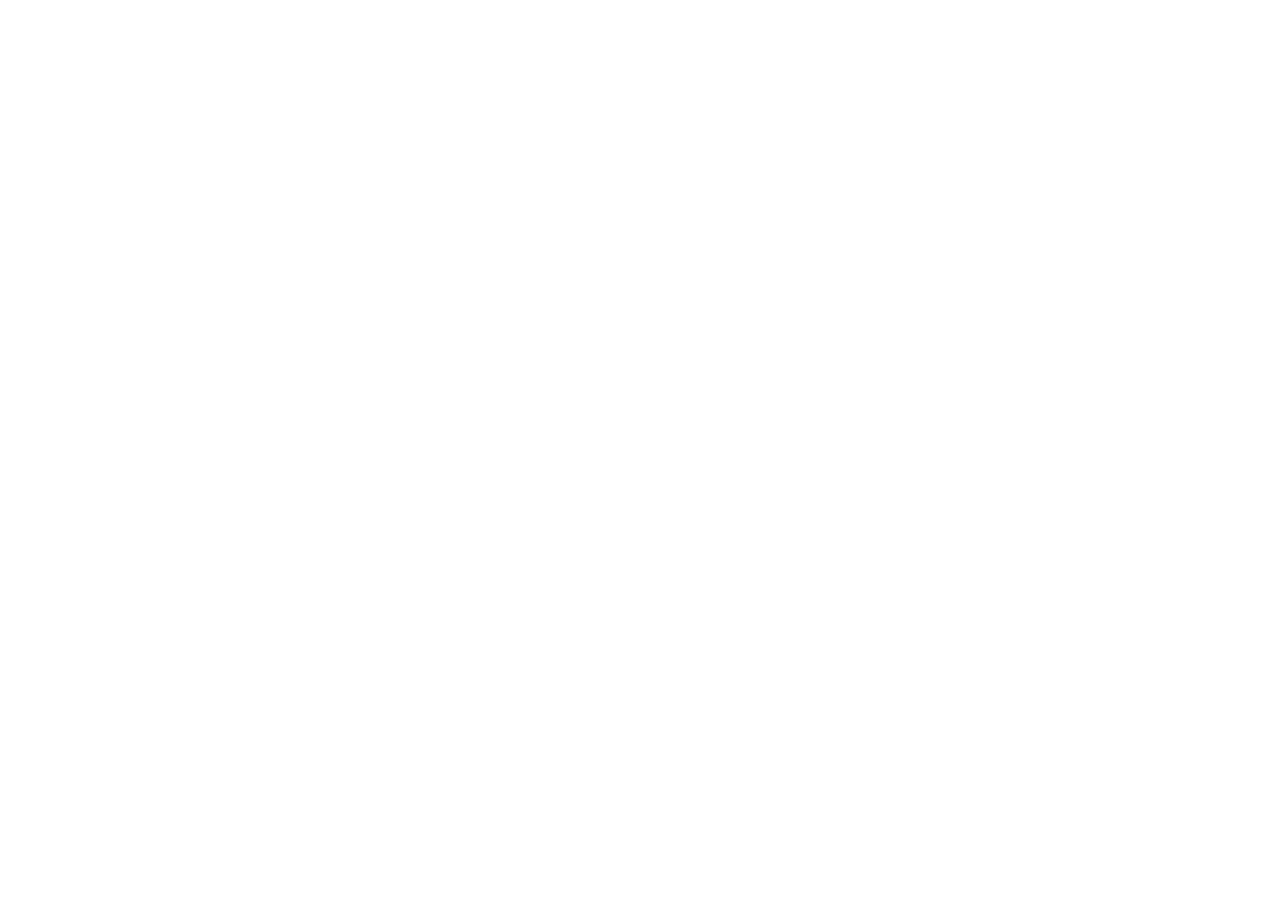
==== index.html @ 373936d8 "First commit" ====
<!DOCTYPE html>
<html lang="en">
  <head>
    <meta charset="UTF-8">
    <meta name="viewport" content="width=device-width, initial-scale=1">
    <title></title>
    <link href="css/style.css" rel="stylesheet">
  </head>
  <body>

  </body>
</html>
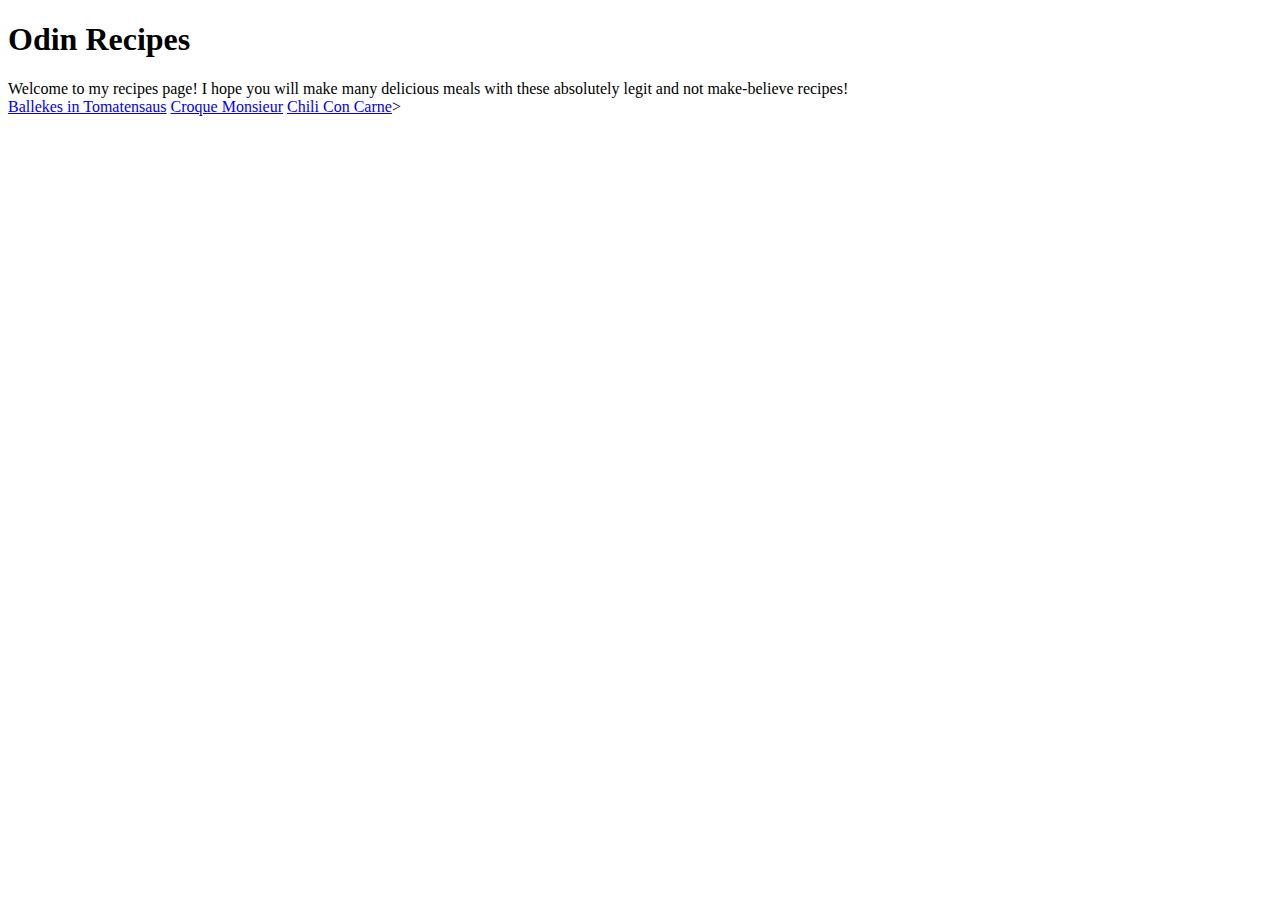
==== commit b701bbbc: "Added correct links for the recipes" ====
--- a/index.html
+++ b/index.html
@@ -1,12 +1,19 @@
 <!DOCTYPE html>
 <html lang="en">
   <head>
-    <meta charset="UTF-8">
-    <meta name="viewport" content="width=device-width, initial-scale=1">
+    <meta charset="UTF-8" />
+    <meta name="viewport" content="width=device-width, initial-scale=1" />
     <title></title>
-    <link href="css/style.css" rel="stylesheet">
+    <link href="css/style.css" rel="stylesheet" />
   </head>
   <body>
-
+    <h1 class="title">Odin Recipes</h1>
+    <section class="intro">
+      Welcome to my recipes page! I hope you will make many delicious meals with
+      these absolutely legit and not make-believe recipes!
+    </section>
+    <a href="./recipes/ballekes.html">Ballekes in Tomatensaus</a>
+    <a href="./recipes/croque.html">Croque Monsieur</a>
+    <a href="./recipes/chili.html">Chili Con Carne</a>>
   </body>
 </html>
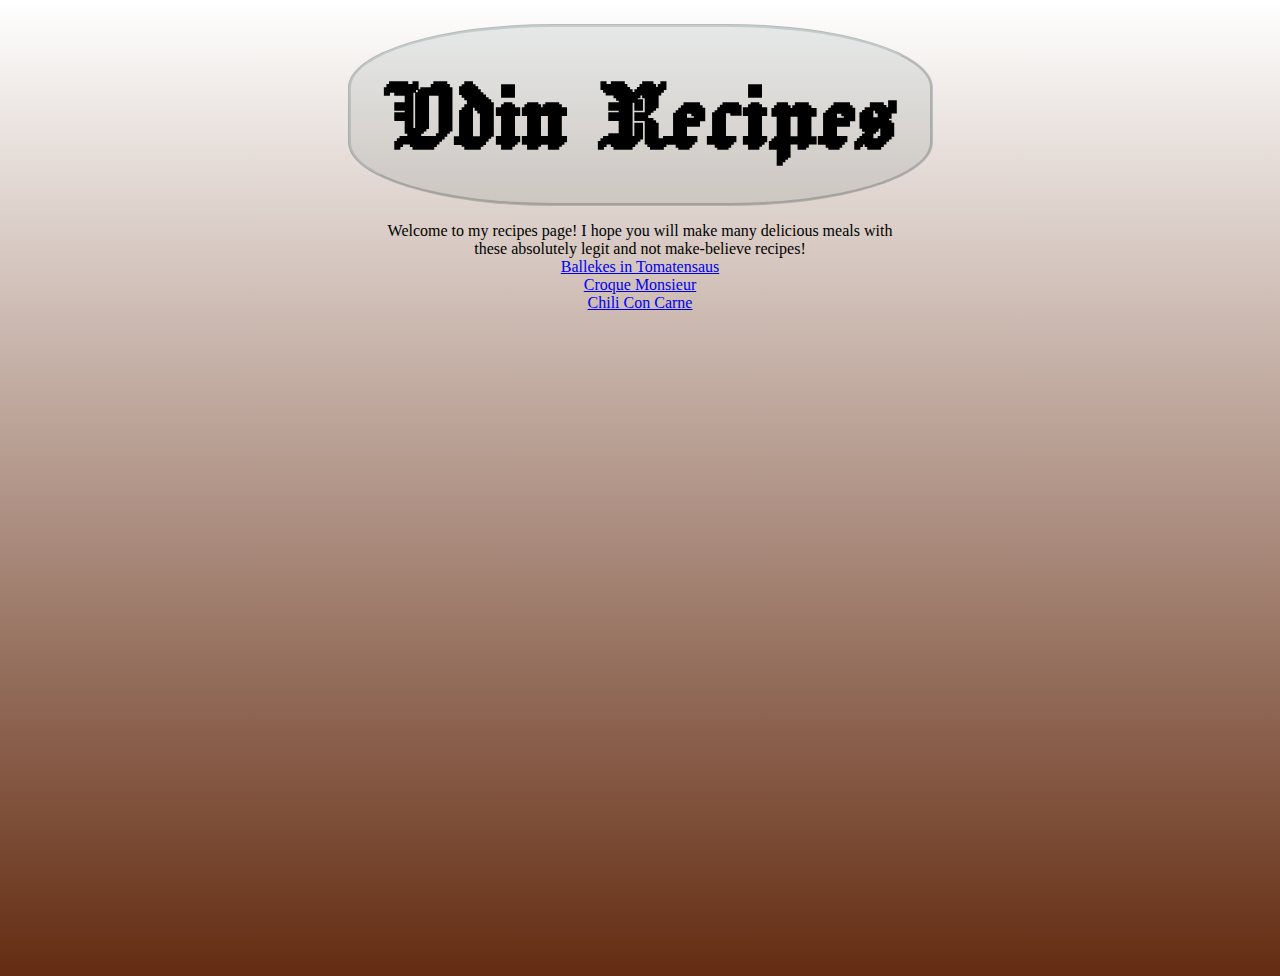
==== commit 78183405: "Small additions" ====
--- a/index.html
+++ b/index.html
@@ -3,8 +3,8 @@
   <head>
     <meta charset="UTF-8" />
     <meta name="viewport" content="width=device-width, initial-scale=1" />
-    <title></title>
-    <link href="css/style.css" rel="stylesheet" />
+    <title>Odin Recipes</title>
+    <link href="/css/style.css" rel="stylesheet" />
   </head>
   <body>
     <h1 class="title">Odin Recipes</h1>
@@ -12,8 +12,13 @@
       Welcome to my recipes page! I hope you will make many delicious meals with
       these absolutely legit and not make-believe recipes!
     </section>
-    <a href="./recipes/ballekes.html">Ballekes in Tomatensaus</a>
+    <div class="recipes">
+          <a href="./recipes/ballekes.html">Ballekes in Tomatensaus</a>
     <a href="./recipes/croque.html">Croque Monsieur</a>
-    <a href="./recipes/chili.html">Chili Con Carne</a>>
+    <a href="./recipes/chili.html">Chili Con Carne</a>
+    </div>
+
+    
+
   </body>
 </html>
--- a/css/style.css
+++ b/css/style.css
@@ -0,0 +1,64 @@
+@import url("https://fonts.googleapis.com/css2?family=Noto+Sans:wght@100;400;800&display=swap");
+@import url('https://fonts.googleapis.com/css2?family=Jacquard+24&display=swap');
+
+body {
+  display:flex;
+  flex-direction: column;
+  justify-items: center;
+  align-items: center;
+  min-height: 60rem;
+  max-height: 120rem;
+  background: linear-gradient(white, rgb(100, 44, 18));
+}
+
+.description {
+  font-family: 'Noto Sans', sans-serif;
+  width: 80%;
+  font-size: 1.1rem;
+  text-align: center;
+}
+
+.title {
+  background-color: rgba(51, 89, 90, 10%);
+  text-align: center;
+  border: 3px groove rgba(51, 89, 90, 20%);
+  border-radius: 35%;
+  padding: 2rem;
+  font-family: 'Jacquard 24';
+  font-size: 7rem;
+  margin-top: 1rem;
+  margin-bottom: 1rem;
+}
+
+.recipe-name {
+  text-align: left;
+}
+
+.intro {
+  font-weight: 400;
+  text-align: center;
+  width: 40%;
+}
+.recipes>a {
+  text-align: center;
+
+}
+.recipes {
+  display: flex;
+  flex-direction: column;
+  width: 40%;
+  justify-self: center;
+  align-items: center;
+}
+
+footer {
+  display: flex;
+  align-self: center;
+  text-align: center;
+  flex-direction: column-reverse;
+  flex-grow: 0;
+  position: sticky;
+  padding-top: 1rem;
+  border-top: 1px solid black;
+  margin-top: 2rem
+}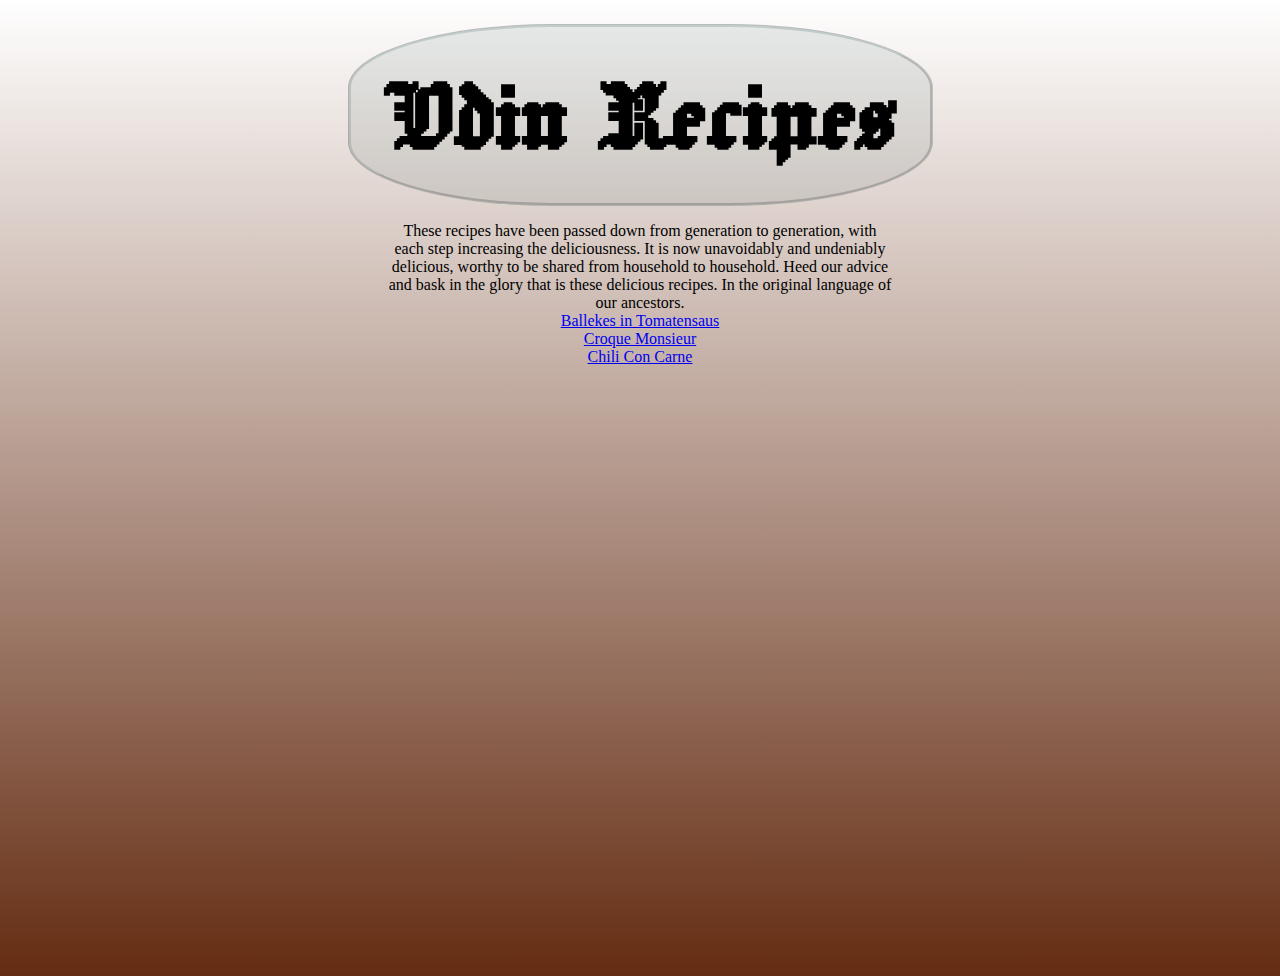
==== commit d92a7bab: "Increased the edgelord factor." ====
--- a/index.html
+++ b/index.html
@@ -9,8 +9,9 @@
   <body>
     <h1 class="title">Odin Recipes</h1>
     <section class="intro">
-      Welcome to my recipes page! I hope you will make many delicious meals with
-      these absolutely legit and not make-believe recipes!
+      These recipes have been passed down from generation to generation, with each step increasing the deliciousness.
+      It is now unavoidably and undeniably delicious, worthy to be shared from household to household. Heed our advice 
+      and bask in the glory that is these delicious recipes. In the original language of our ancestors.
     </section>
     <div class="recipes">
           <a href="./recipes/ballekes.html">Ballekes in Tomatensaus</a>
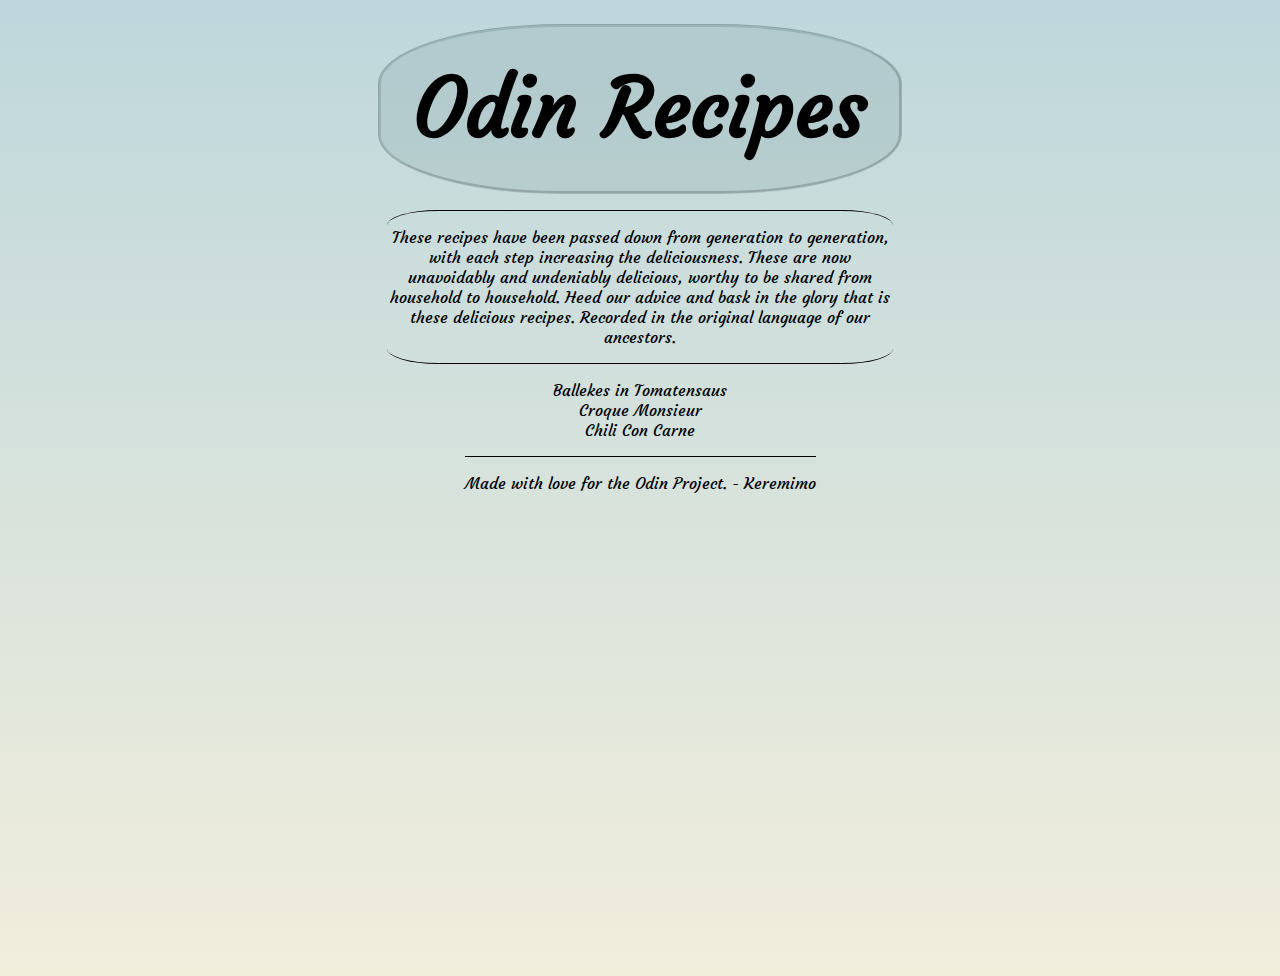
==== commit 0e11c738: "Greatly improved the eye candy" ====
--- a/index.html
+++ b/index.html
@@ -10,16 +10,15 @@
     <h1 class="title">Odin Recipes</h1>
     <section class="intro">
       These recipes have been passed down from generation to generation, with each step increasing the deliciousness.
-      It is now unavoidably and undeniably delicious, worthy to be shared from household to household. Heed our advice 
-      and bask in the glory that is these delicious recipes. In the original language of our ancestors.
+      These are now unavoidably and undeniably delicious, worthy to be shared from household to household. Heed our advice 
+      and bask in the glory that is these delicious recipes. Recorded in the original language of our ancestors.
     </section>
     <div class="recipes">
-          <a href="./recipes/ballekes.html">Ballekes in Tomatensaus</a>
+    <a href="./recipes/ballekes.html">Ballekes in Tomatensaus</a>
     <a href="./recipes/croque.html">Croque Monsieur</a>
     <a href="./recipes/chili.html">Chili Con Carne</a>
     </div>
 
-    
-
+    <footer>Made with love for the Odin Project. - Keremimo</footer>
   </body>
 </html>
--- a/css/style.css
+++ b/css/style.css
@@ -1,4 +1,4 @@
-@import url("https://fonts.googleapis.com/css2?family=Noto+Sans:wght@100;400;800&display=swap");
+@import url('https://fonts.googleapis.com/css2?family=Courgette&display=swap');
 @import url('https://fonts.googleapis.com/css2?family=Jacquard+24&display=swap');
 
 body {
@@ -8,7 +8,7 @@
   align-items: center;
   min-height: 60rem;
   max-height: 120rem;
-  background: linear-gradient(white, rgb(100, 44, 18));
+  background: linear-gradient(#BED7DC, #F1EEDC);
 }
 
 .description {
@@ -24,8 +24,9 @@
   border: 3px groove rgba(51, 89, 90, 20%);
   border-radius: 35%;
   padding: 2rem;
-  font-family: 'Jacquard 24';
-  font-size: 7rem;
+  font-family: 'Courgette';
+  font-style: bold;
+  font-size: 5rem;
   margin-top: 1rem;
   margin-bottom: 1rem;
 }
@@ -35,15 +36,20 @@
 }
 
 .intro {
+  padding: 1rem 0;
+  font-family: 'Courgette';
+  border-top: 1px solid black;
   font-weight: 400;
   text-align: center;
   width: 40%;
+  border-bottom: 1px solid black;
+  border-radius: 10%;
 }
 .recipes>a {
   text-align: center;
-
 }
 .recipes {
+  padding-top: 1rem;
   display: flex;
   flex-direction: column;
   width: 40%;
@@ -60,5 +66,20 @@
   position: sticky;
   padding-top: 1rem;
   border-top: 1px solid black;
-  margin-top: 2rem
+  margin-top: 1rem;
+  font-family: Courgette;
+}
+a {
+  font-family: Courgette;
+}
+a:visited {
+  color: black;
+  text-decoration: none;
+}
+a:link {
+  color: black;
+  text-decoration: none;
+}
+a:hover {
+  color: #F1EEDC;
 }